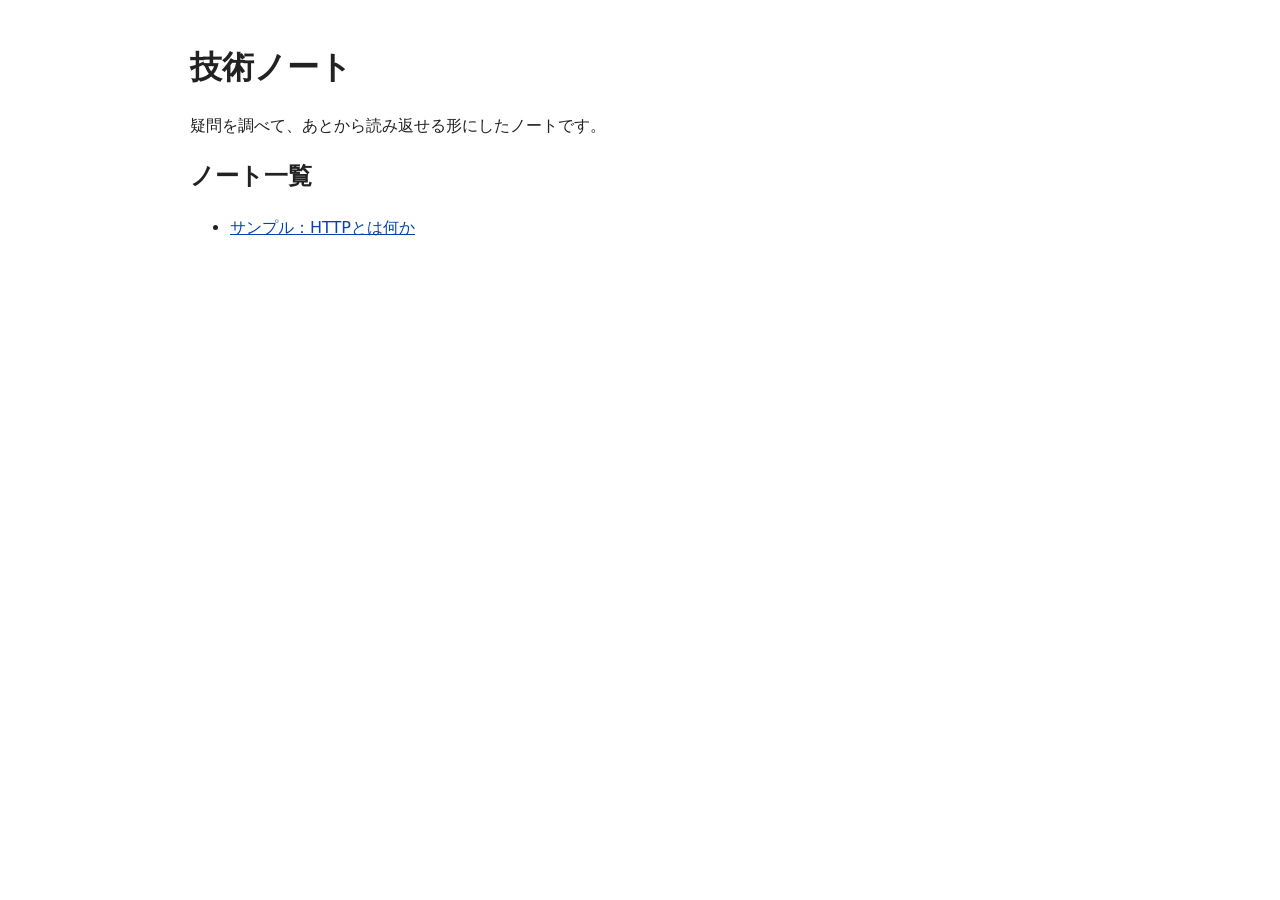
==== index.html @ 30a2cc82 "Initial commit" ====
<!doctype html>
<html lang="ja">
<head>
  <meta charset="utf-8">
  <title>技術ノート</title>
  <meta name="viewport" content="width=device-width, initial-scale=1">
  <link rel="stylesheet" href="./styles/site.css">
</head>
<body>
  <main>
    <h1>技術ノート</h1>
    <p>疑問を調べて、あとから読み返せる形にしたノートです。</p>

    <h2>ノート一覧</h2>
    <ul>
      <li><a href="./notes/sample.html">サンプル：HTTPとは何か</a></li>
    </ul>
  </main>
</body>
</html>
---- styles/site.css ----
body {
  font-family: system-ui, sans-serif;
  line-height: 1.8;
  max-width: 900px;
  margin: 0 auto;
  padding: 24px;
  color: #222;
  background: #fff;
}

h1, h2, h3 {
  line-height: 1.4;
}

main {
  padding-bottom: 80px;
}

a {
  color: #0645ad;
}

code {
  background: #f3f3f3;
  padding: 2px 4px;
  border-radius: 4px;
}

pre {
  background: #f7f7f7;
  padding: 16px;
  overflow-x: auto;
  border-radius: 8px;
}

.note-meta {
  color: #666;
  font-size: 0.9rem;
}
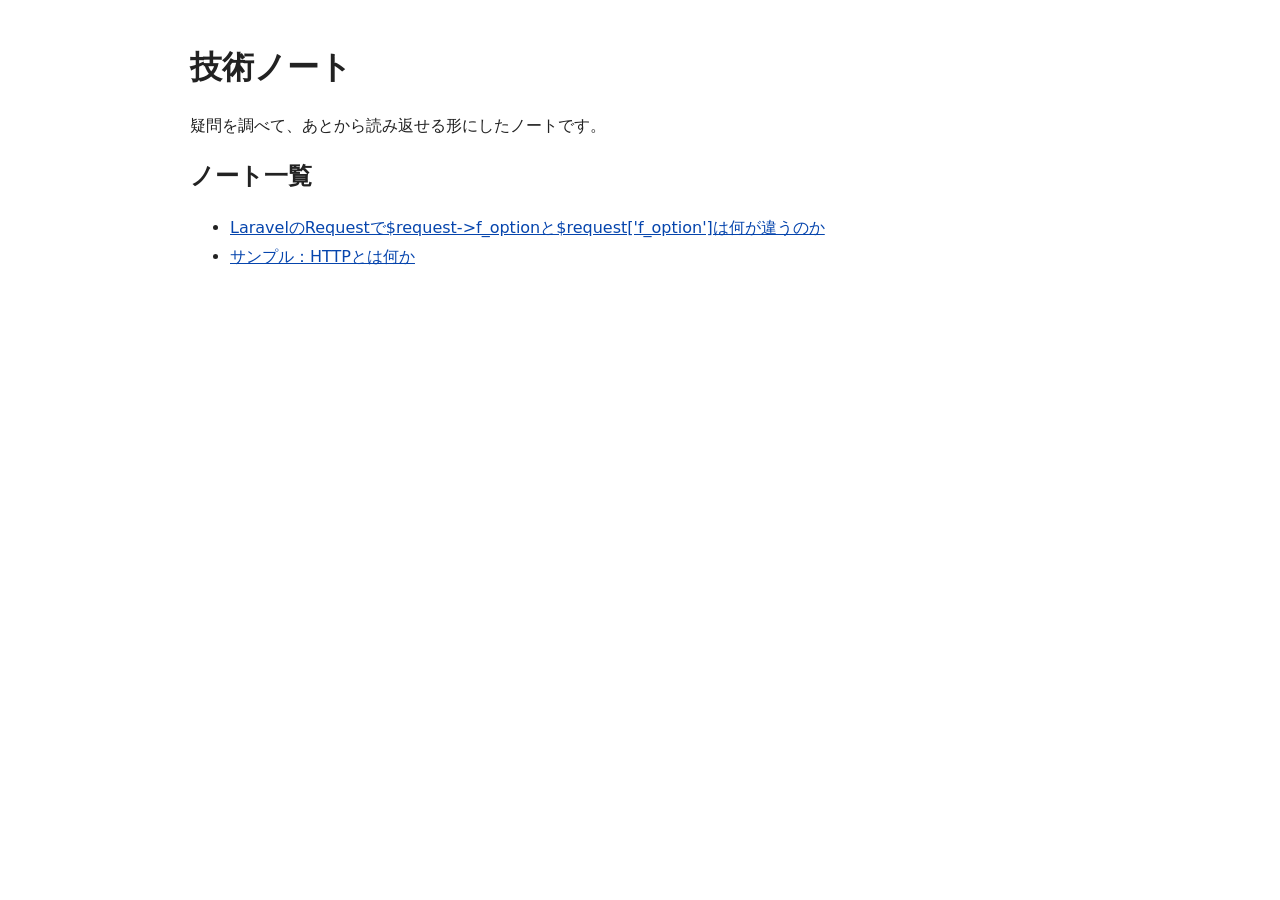
==== commit db73e5b1: "second commit" ====
--- a/index.html
+++ b/index.html
@@ -13,6 +13,7 @@
 
     <h2>ノート一覧</h2>
     <ul>
+      <li><a href="./notes/laravel-request-f-option-access.html">LaravelのRequestで$request-&gt;f_optionと$request['f_option']は何が違うのか</a></li>
       <li><a href="./notes/sample.html">サンプル：HTTPとは何か</a></li>
     </ul>
   </main>
